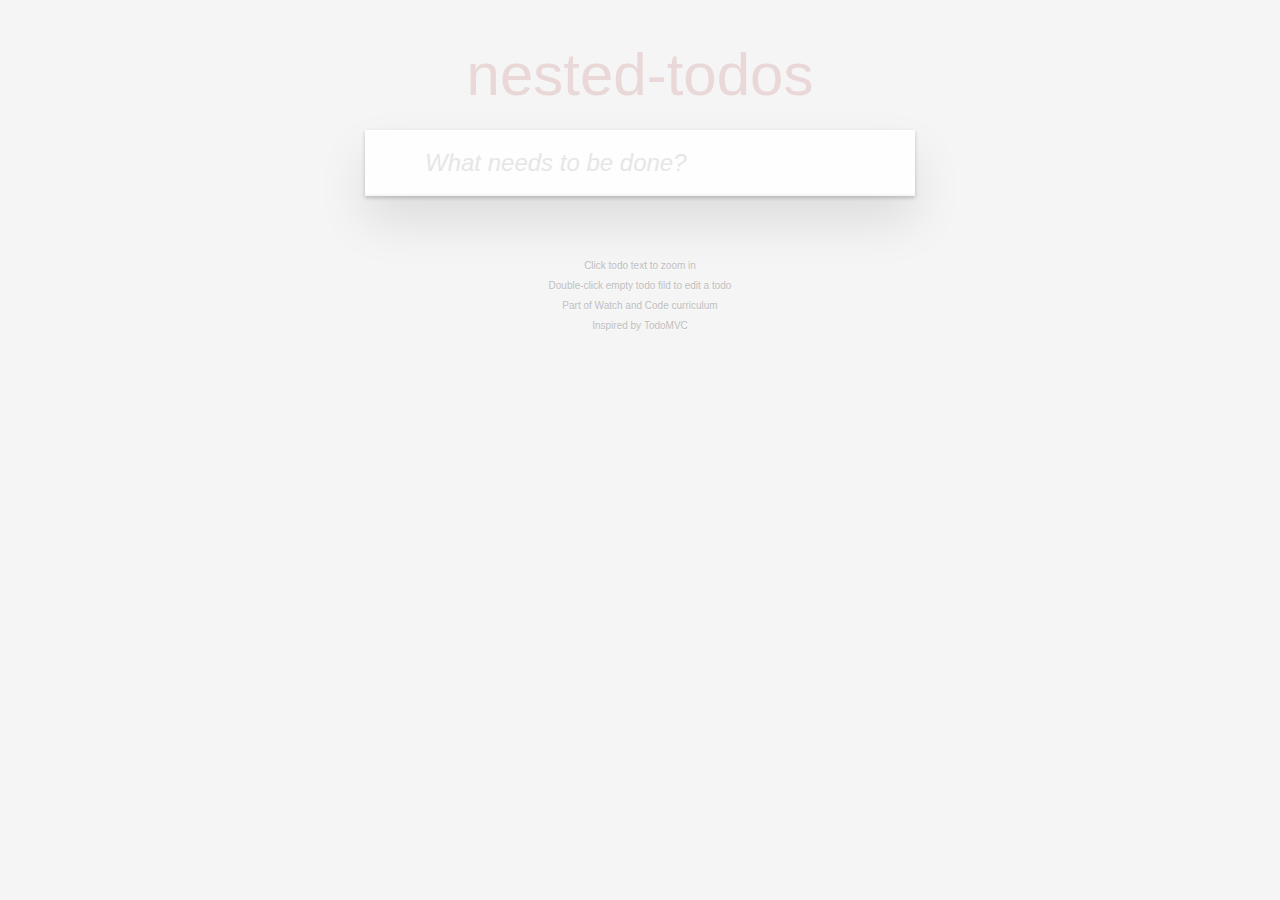
==== views/index.html @ 6209fd99 "Initial commit." ====
<!doctype html>
<html lang="en" data-framework="jquery">

<head>
  <meta charset="utf-8">
  <title>Nested todos • TodoMVC</title>
  <link rel="stylesheet" href="./../public/css/index.css">
</head>

<body>
  <div id="app">
    <section id="app-view">
      <header id="header">
        <nav>
          <ol class="crumbs"></ol>
        </nav>
        <h1>
          <span class="headline">todos</span>
          <input class="edit" value="">
        </h1>
        <input id="new-todo" placeholder="What needs to be done?" autofocus>
      </header>

      <section id="main">
        <input id="toggle-all" type="checkbox">
        <label for="toggle-all">Mark all as complete</label>
        <ul id="todo-list"></ul>
      </section>
      <footer id="footer"></footer>
    </section>
    <footer id="info">
      <p>Click todo text to zoom in</p>
      <p>Double-click empty todo fild to edit a todo</p>
      <p>Part of <a href="http://watchandcode.com">Watch and Code</a> curriculum</p>
      <p>Inspired by <a href="http://todomvc.com">TodoMVC</a></p>
    </footer>
  </div>

  <script src="./../public/js/director.js"></script>
  <script src="./../public/js/app.js"></script>
</body>

</html>
---- public/css/index.css ----
html,
body {
	margin: 0;
	padding: 0;
}

button {
	margin: 0;
	padding: 0;
	border: 0;
	background: none;
	font-size: 100%;
	vertical-align: baseline;
	font-family: inherit;
	font-weight: inherit;
	color: inherit;
	-webkit-appearance: none;
	appearance: none;
	-webkit-font-smoothing: antialiased;
	-moz-font-smoothing: antialiased;
	font-synthesis: antialiased;
}

body {
	font: 14px 'Helvetica Neue', Helvetica, Arial, sans-serif;
	line-height: 1.4em;
	background: #f5f5f5;
	color: #4d4d4d;
	/* min-width: 230px;
	max-width: 550px;
	margin: 0 auto; */
	-webkit-font-smoothing: antialiased;
	-moz-font-smoothing: antialiased;
	font-synthesis: antialiased;
	font-weight: 300;
}

button,
input[type="checkbox"] {
	outline: none;
}

ul {
	list-style: none;
}

.hidden {
	display: none;
}

#app {
	font: 14px 'Helvetica Neue', Helvetica, Arial, sans-serif;
	line-height: 1.4em;
	background: #f5f5f5;
	color: #4d4d4d;
	/* min-width: 230px; */
	/* max-width: 550px; */
	/* margin: 0 auto; */
	-webkit-font-smoothing: antialiased;
	-moz-font-smoothing: antialiased;
	font-synthesis: antialiased;
	font-weight: 300;
}

#app-view {
	min-width: 230px;
	max-width: 550px;
	background: #fff;
	margin: 130px auto 40px auto;
	position: relative;
	box-shadow: 0 2px 4px 0 rgba(0, 0, 0, 0.2),
	            0 25px 50px 0 rgba(0, 0, 0, 0.1);
}

#app input::-webkit-input-placeholder {
	font-style: italic;
	font-weight: 300;
	color: #e6e6e6;
}

#app input::-moz-placeholder {
	font-style: italic;
	font-weight: 300;
	color: #e6e6e6;
}

#app input::input-placeholder {
	font-style: italic;
	font-weight: 300;
	color: #e6e6e6;
}

/* Header */
#header h1 {
	position: absolute;
	top: -85px;

	display: flex;
	justify-content: center;
	align-items: center;

	width: 100%;
	height: 70px;
	box-sizing: border-box;
	margin: 0;
	padding: 0;

	color: rgba(175, 47, 47, 0.15);
	font-size: 60px;
	font-weight: 300;
	-webkit-text-rendering: optimizeLegibility;
	-moz-text-rendering: optimizeLegibility;
	text-rendering: optimizeLegibility;
}

#header .headline {
	height: 100%;
	font-size: 60px;
	line-height: 60px;
	overflow: hidden;
	white-space: nowrap;
	text-overflow: ellipsis;
}

#header h1 .edit {
	display: none;
}

#header h1.editing .headline {
	display:none;
}

#header h1.editing .edit {
	display: block;
}

/* Breadcrumbs navigation */
.crumbs {
	display: flex;
	position: absolute;
	top: -120px;
	width: 100%;

	margin: 0;
	padding: 0;
	padding-left: 0;

	font-size: 20px;
	list-style: none;
	list-style-type: none;
}

.crumb .text {
	max-width: 100px;
	overflow: hidden;
	white-space: nowrap;
	text-overflow: ellipsis;
}

.crumb a {
	display: flex;
	height: 35px;
	align-items: center;
	color: inherit;
	text-decoration: none;
	opacity: 0.5;
	overflow: hidden;
}

.crumb a:hover {
	opacity: 1;
}

.crumb a::after {
	display: inline-block;
	color: inherit;
	content: '>';
	padding: 0 3px;
	opacity: 0.5;
}

.crumb:last-child a::after {
	content: '';
}

/* Edit todo */
#new-todo,
.edit {
	position: relative;
	margin: 0;
	width: 100%;
	font-size: 24px;
	font-family: inherit;
	font-weight: inherit;
	line-height: 1.4em;
	border: 0;
	outline: none;
	color: inherit;
	padding: 6px;
	border: 1px solid #999;
	box-shadow: inset 0 -1px 5px 0 rgba(0, 0, 0, 0.2);
	box-sizing: border-box;
	-webkit-font-smoothing: antialiased;
	-moz-font-smoothing: antialiased;
	font-synthesis: antialiased;
}

#new-todo {
	padding: 16px 16px 16px 60px;
	border: none;
	background: rgba(0, 0, 0, 0.003);
	box-shadow: inset 0 -2px 1px rgba(0,0,0,0.03);
}

#main {
	position: relative;
	z-index: 2;
	border-top: 1px solid #e6e6e6;
}

label[for='toggle-all'] {
	display: none;
}

#toggle-all {
	position: absolute;
	top: -55px;
	left: -12px;
	width: 60px;
	height: 34px;
	text-align: center;
	border: none; /* Mobile Safari */
}

#toggle-all:before {
	content: '❯';
	font-size: 22px;
	color: #e6e6e6;
	padding: 10px 27px 10px 27px;
}

#toggle-all:checked:before {
	color: #737373;
}

#todo-list {
	margin: 0;
	padding: 0;
	list-style: none;
}

#todo-list li {
	position: relative;
	font-size: 24px;
}

#todo-list li:last-child {
	border-bottom: none;
}

#todo-list li.editing {
	border-bottom: none;
	padding: 0;
}

#todo-list li.editing > .edit {
	display: block;
	width: calc(100% - 45px);
	margin: 0 0 0 45px;
	padding: 13px 17px 12px 17px;
}

.expanded {
	box-shadow: inset 40px 0 10px  #f5f5f5;
}

.view {
	display: block;
	position: relative;
	border-bottom: 1px solid #ededed;
}

.view a {
	text-decoration: none;
	color: inherit;
}

.view a:hover {
	font-weight: 400;
}


#todo-list > li:last-child .view {
	border-bottom: none;
}

#todo-list li.editing .view {
	display: none;
}

#todo-list li .toggle {
	text-align: center;
	width: 40px;
	/* auto, since non-WebKit browsers doesn't support input styling */
	height: auto;
	position: absolute;
	top: 0;
	bottom: 0;
	margin: auto 0;
	border: none; /* Mobile Safari */
	-webkit-appearance: none;
	appearance: none;
}

#todo-list li .toggle:after {
	content: url('data:image/svg+xml;utf8,<svg%20xmlns%3D"http%3A//www.w3.org/2000/svg"%20width%3D"40"%20height%3D"40"%20viewBox%3D"-10%20-18%20100%20135"><circle%20cx%3D"50"%20cy%3D"50"%20r%3D"50"%20fill%3D"none"%20stroke%3D"%23ededed"%20stroke-width%3D"3"/></svg>');
}

#todo-list li .toggle:checked:after {
	content: url('data:image/svg+xml;utf8,<svg%20xmlns%3D"http%3A//www.w3.org/2000/svg"%20width%3D"40"%20height%3D"40"%20viewBox%3D"-10%20-18%20100%20135"><circle%20cx%3D"50"%20cy%3D"50"%20r%3D"50"%20fill%3D"none"%20stroke%3D"%23bddad5"%20stroke-width%3D"3"/><path%20fill%3D"%235dc2af"%20d%3D"M72%2025L42%2071%2027%2056l-4%204%2020%2020%2034-52z"/></svg>');
}

#todo-list li .expand {
	text-align: center;
	width: 40px;
	height: 40px;
	position: absolute;
	top: 0;
	bottom: 0;
	margin: auto 0 auto -40px;
	border: none; /* Mobile Safari */
	-webkit-appearance: none;
	appearance: none;

	text-align: center;
	font-size: 24px;
	line-height: 40px;
	color: lightgray;
	opacity: 0;
}

#todo-list li .expand:after {
	content: url('data:image/svg+xml;utf8,<svg xmlns="http://www.w3.org/2000/svg" width="40" height="40" viewBox="0 0 20 20"><path d="M13.75 9.56879C14.0833 9.76124 14.0833 10.2424 13.75 10.4348L8.5 13.4659C8.16667 13.6584 7.75 13.4178 7.75 13.0329L7.75 6.97072C7.75 6.58582 8.16667 6.34525 8.5 6.5377L13.75 9.56879Z" stroke="none" fill="lightgrey"></path></svg>');
}

#todo-list li .expand:checked:after {
	content: url('data:image/svg+xml;utf8,<svg xmlns="http://www.w3.org/2000/svg" width="40" height="40" viewBox="0 0 20 20"><path d="M13.75 9.56879C14.0833 9.76124 14.0833 10.2424 13.75 10.4348L8.5 13.4659C8.16667 13.6584 7.75 13.4178 7.75 13.0329L7.75 6.97072C7.75 6.58582 8.16667 6.34525 8.5 6.5377L13.75 9.56879Z" stroke="none" fill="grey"></path></svg>');
}

#todo-list li .expand:checked {
	transform: rotateZ(90deg);
	opacity: 1;
}

#todo-list li > .view:hover .expand {
	opacity: 1;
}

#todo-list li label {
	overflow: hidden;
	white-space: nowrap;
	text-overflow: ellipsis;	
	word-break: break-all;
	padding: 15px 60px 15px 15px;
	margin-left: 45px;
	display: block;
	line-height: 1.2;
	transition: color 0.4s;
}

#todo-list li.completed > .view label {
	color: #d9d9d9;
	text-decoration: line-through;
}

#todo-list li .destroy {
	display: none;
	position: absolute;
	top: 0;
	right: 10px;
	bottom: 0;
	width: 40px;
	height: 40px;
	margin: auto 0;
	font-size: 30px;
	color: #cc9a9a;
	margin-bottom: 11px;
	transition: color 0.2s ease-out;
}

#todo-list li .destroy:hover {
	color: #af5b5e;
}

#todo-list li .destroy:after {
	content: '×';
}

#todo-list li > .view:hover .destroy {
	display: block;
}

#todo-list li .edit {
	display: none;
}

#todo-list li.editing:last-child {
	margin-bottom: -1px;
}

#footer {
	color: #777;
	padding: 10px 15px;
	height: 20px;
	text-align: center;
	border-top: 1px solid #e6e6e6;
}

#footer:before {
	content: '';
	position: absolute;
	right: 0;
	bottom: 0;
	left: 0;
	height: 50px;
	overflow: hidden;
	box-shadow: 0 1px 1px rgba(0, 0, 0, 0.2),
	            0 8px 0 -3px #f6f6f6,
	            0 9px 1px -3px rgba(0, 0, 0, 0.2),
	            0 16px 0 -6px #f6f6f6,
	            0 17px 2px -6px rgba(0, 0, 0, 0.2);
}

#todo-count {
	float: left;
	text-align: left;
}

#todo-count strong {
	font-weight: 300;
}

#filters {
	margin: 0;
	padding: 0;
	list-style: none;
	position: absolute;
	right: 0;
	left: 0;
}

#filters li {
	display: inline;
}

#filters li a {
	color: inherit;
	margin: 3px;
	padding: 3px 7px;
	text-decoration: none;
	border: 1px solid transparent;
	border-radius: 3px;
}

#filters li a.selected,
#filters li a:hover {
	border-color: rgba(175, 47, 47, 0.1);
}

#filters li a.selected {
	border-color: rgba(175, 47, 47, 0.2);
}

#clear-completed,
html #clear-completed:active {
	float: right;
	position: relative;
	line-height: 20px;
	text-decoration: none;
	cursor: pointer;
	position: relative;
}

#clear-completed:hover {
	text-decoration: underline;
}

#info {
	margin: 65px auto 0;
	color: #bfbfbf;
	font-size: 10px;
	text-shadow: 0 1px 0 rgba(255, 255, 255, 0.5);
	text-align: center;
}

#info p {
	line-height: 1;
}

#info a {
	color: inherit;
	text-decoration: none;
	font-weight: 400;
}

#info a:hover {
	text-decoration: underline;
}

/*
	Hack to remove background from Mobile Safari.
	Can't use it globally since it destroys checkboxes in Firefox
*/
@media screen and (-webkit-min-device-pixel-ratio:0) {
	#toggle-all,
	#todo-list li .toggle {
		background: none;
	}

	#todo-list li .toggle {
		height: 40px;
	}

	#toggle-all {
		-webkit-transform: rotate(90deg);
		transform: rotate(90deg);
		-webkit-appearance: none;
		appearance: none;
	}
}

@media (max-width: 430px) {
	#footer {
		height: 50px;
	}

	#filters {
		bottom: 10px;
	}
}
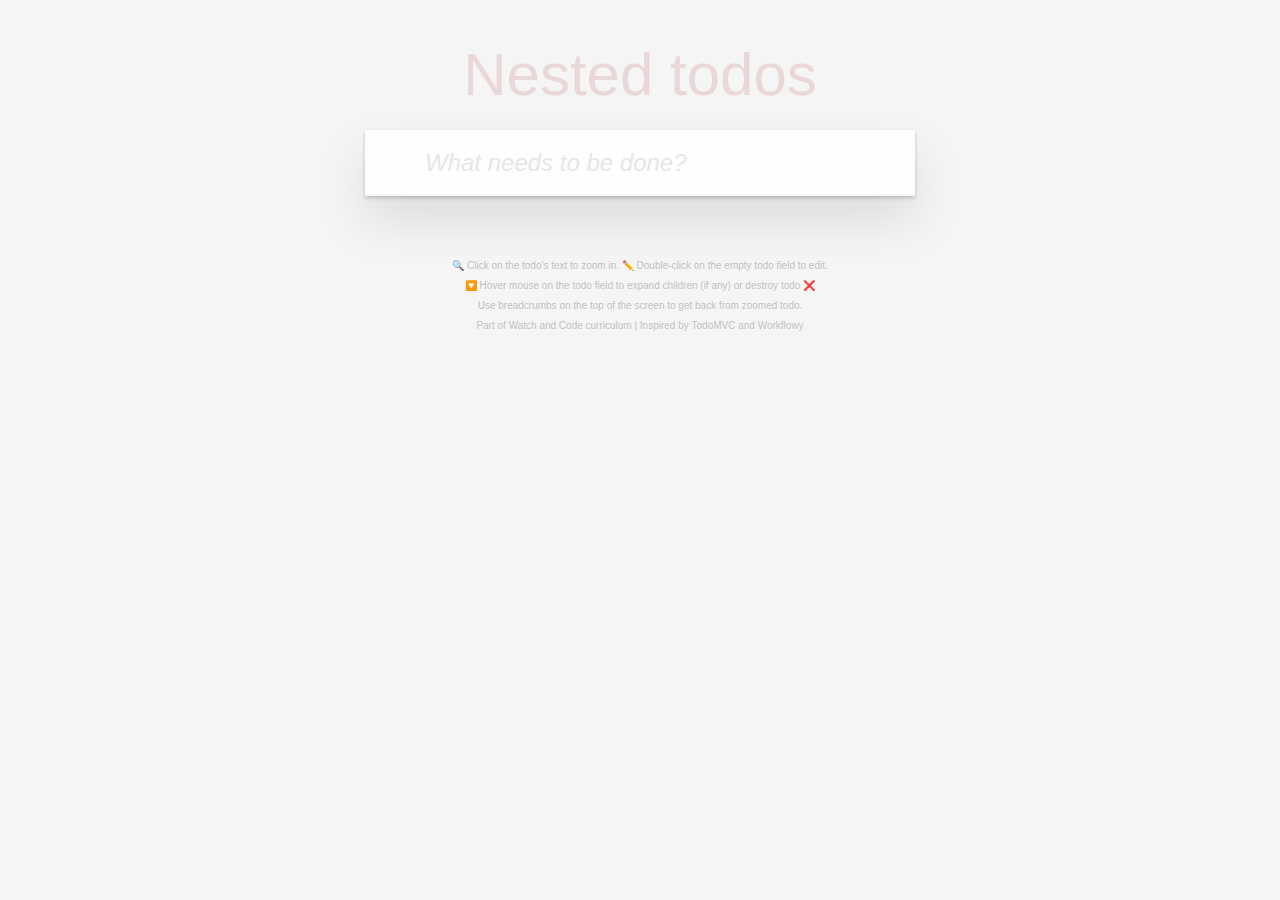
==== commit 71da4f0c: "Deleted unused variables, cleaned up comments, changed footer#info." ====
--- a/views/index.html
+++ b/views/index.html
@@ -29,10 +29,11 @@
       <footer id="footer"></footer>
     </section>
     <footer id="info">
-      <p>Click todo text to zoom in</p>
-      <p>Double-click empty todo fild to edit a todo</p>
-      <p>Part of <a href="http://watchandcode.com">Watch and Code</a> curriculum</p>
-      <p>Inspired by <a href="http://todomvc.com">TodoMVC</a></p>
+      <p>🔍 Click on the todo's text to <b>zoom in</b>. ✏️ Double-click on the empty todo field to <b>edit</b>.</p>
+      <p>🔽 Hover mouse on the todo field to <b>expand</b> children (if any) or <b>destroy</b> todo ❌</p>
+      <p>Use <b>breadcrumbs</b> on the top of the screen to get back from zoomed todo.</p>
+      <p>Part of <a href="https://watchandcode.com">Watch and Code</a> curriculum | Inspired by <a
+          href="https://todomvc.com/examples/jquery/#/all">TodoMVC</a> and <a href="https://workflowy.com">Workflowy</a></p>
     </footer>
   </div>
 
--- a/public/css/index.css
+++ b/public/css/index.css
@@ -26,9 +26,6 @@
 	line-height: 1.4em;
 	background: #f5f5f5;
 	color: #4d4d4d;
-	/* min-width: 230px;
-	max-width: 550px;
-	margin: 0 auto; */
 	-webkit-font-smoothing: antialiased;
 	-moz-font-smoothing: antialiased;
 	font-synthesis: antialiased;
@@ -53,9 +50,6 @@
 	line-height: 1.4em;
 	background: #f5f5f5;
 	color: #4d4d4d;
-	/* min-width: 230px; */
-	/* max-width: 550px; */
-	/* margin: 0 auto; */
 	-webkit-font-smoothing: antialiased;
 	-moz-font-smoothing: antialiased;
 	font-synthesis: antialiased;
@@ -359,7 +353,7 @@
 #todo-list li label {
 	overflow: hidden;
 	white-space: nowrap;
-	text-overflow: ellipsis;	
+	text-overflow: ellipsis;
 	word-break: break-all;
 	padding: 15px 60px 15px 15px;
 	margin-left: 45px;
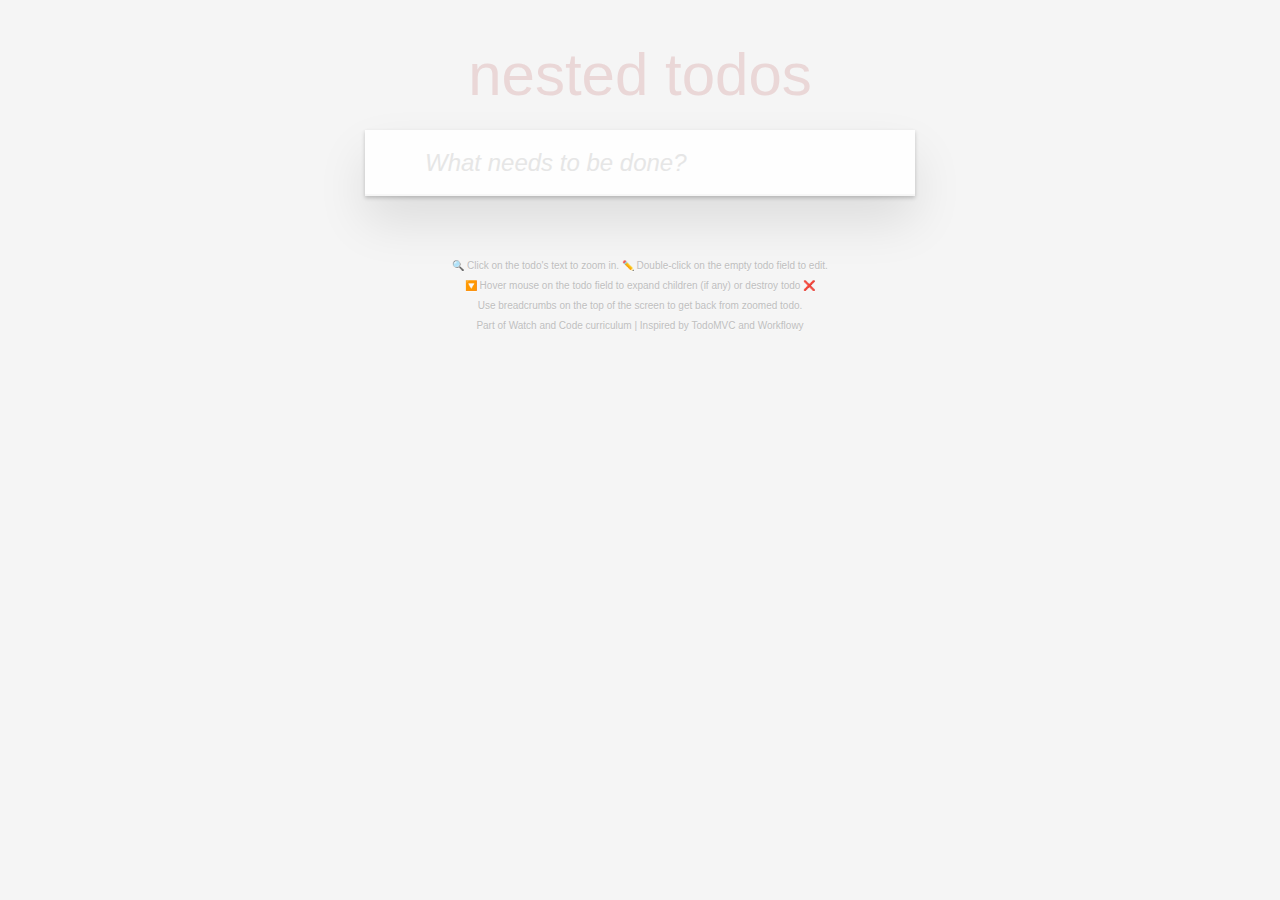
==== commit f397e063: "Fixed css and tests" ====
--- a/views/index.html
+++ b/views/index.html
@@ -33,11 +33,12 @@
       <p>🔽 Hover mouse on the todo field to <b>expand</b> children (if any) or <b>destroy</b> todo ❌</p>
       <p>Use <b>breadcrumbs</b> on the top of the screen to get back from zoomed todo.</p>
       <p>Part of <a href="https://watchandcode.com">Watch and Code</a> curriculum | Inspired by <a
-          href="https://todomvc.com/examples/jquery/#/all">TodoMVC</a> and <a href="https://workflowy.com">Workflowy</a></p>
+          href="https://todomvc.com/examples/jquery/#/all">TodoMVC</a> and <a href="https://workflowy.com">Workflowy</a>
+      </p>
     </footer>
   </div>
 
-  <script src="./../public/js/director.js"></script>
+  <!-- <script src="./../public/js/director.js"></script> -->
   <script src="./../public/js/app.js"></script>
 </body>
 
--- a/public/css/index.css
+++ b/public/css/index.css
@@ -114,6 +114,10 @@
 	overflow: hidden;
 	white-space: nowrap;
 	text-overflow: ellipsis;
+}
+
+#header .completed {
+	text-decoration: line-through;
 }
 
 #header h1 .edit {
